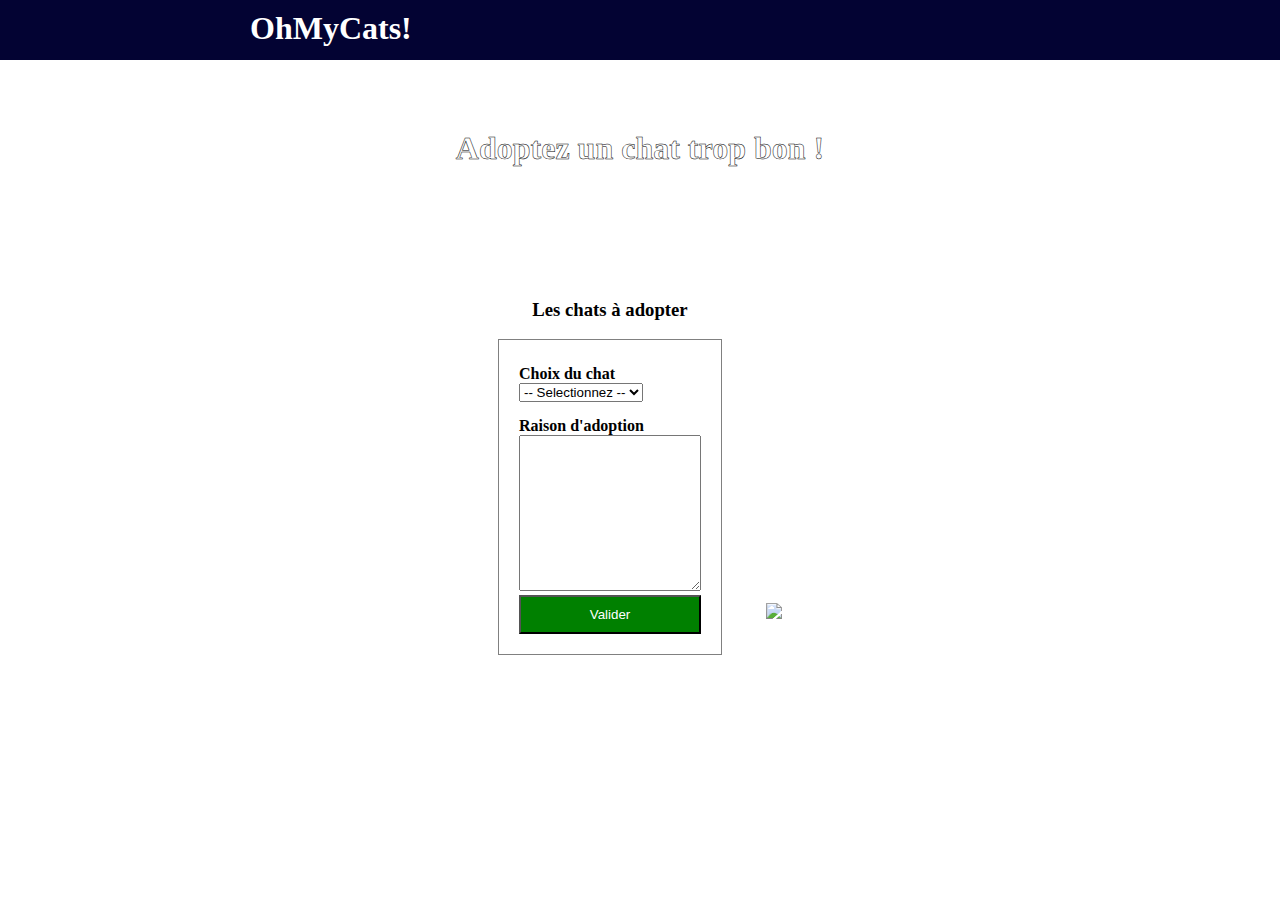
==== index.html @ 1b93e5bb "deux headers ok, contenu avec le formulaire et la photo à continuer" ====
<!DOCTYPE html>
<html lang='fr'>
    <head>
        <meta charset="utf-8">
        <meta name="viewport" content="width=device-width, initial-scale=1, shrink-to-fit=no">
        <link rel="stylesheet" href="style.css">
    </head>
    <body>
        <div class="header">
            <h1 class="header-title">OhMyCats!</h1>
        </div>
        <div class="sub-header">
            <h1 class="sub-header-title">Adoptez un chat trop bon !</h1>
        </div>
        <div class="container">
            <div class="left-content">
                <h3>Les chats à adopter</h3>
                <form action="" class="form">
                    <label>Choix du chat</label>
                    <br>
                    <select>
                        <option value="">-- Selectionnez --</option>
                    </select>
                    <br>
                    <label>Raison d'adoption</label>
                    <br>
                    <textarea class="reasons-textarea" name="reasons"></textarea>
                    <br>
                    <button class="validate-button" type="submit">Valider</button>
                </form>
            </div>
            <div class="right-content">
                <img class="img-chat" src="img/chat.jpg">
            </div>
        </div>
    </body>
</html>
---- style.css ----
body{
    margin:0;
}

.header{
    background-color:rgb(3, 3, 51);
    height:60px;
}

.header-title{
    color:white;
    padding-top:10px;
    padding-left:250px;
    margin:0;
}

@media (max-width:600px){
    .header-title{
        padding-left:20px;
        float:left;
    }
}

.sub-header{
    height:200px;
    background: url('img/background.jpg');
    vertical-align:center;
}

.sub-header-title{
    text-align:center;
    margin:0;
    padding-top:70px;
    color:white;
    -webkit-text-stroke-width: .5px;
    -webkit-text-stroke-color: black;
}

.container{
    text-align:center;
}

.left-content, .right-content{
    padding:20px;
    display:inline-block;
}

.reasons-textarea{
    height:150px;
}

.form{
    padding:20px;
    padding-top:10px;
    border: 1px solid grey;
    text-align:left;
}

.form label{
    font-weight:bold;
    display:inline-block;
    margin-top:15px;
}

.validate-button{
    width: 100%;
    background-color: green;
    color:white;
    padding:10px;
}

.img-chat{
    max-width:500px;
}
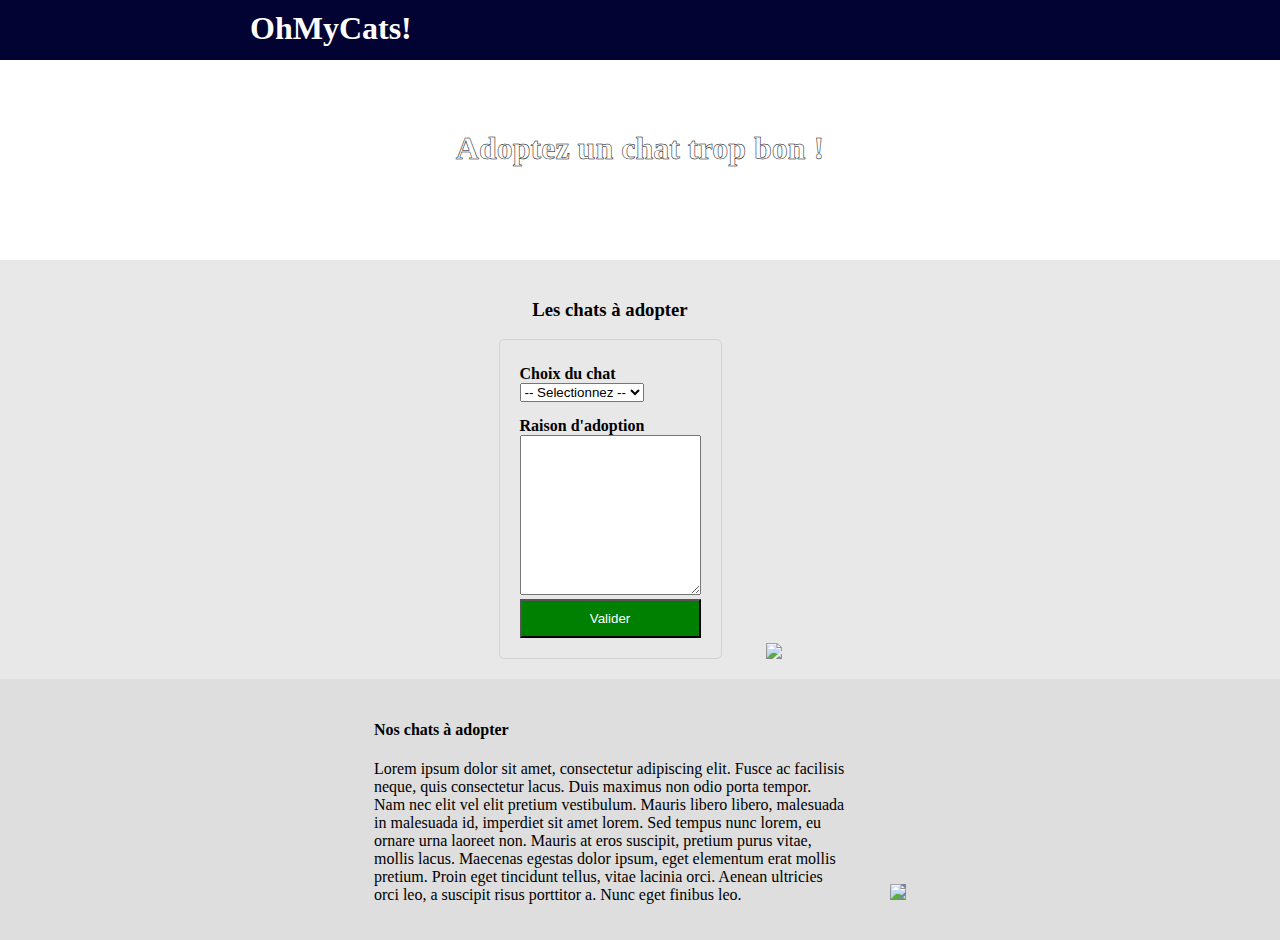
==== commit f96674ea: "tp fini" ====
--- a/index.html
+++ b/index.html
@@ -3,35 +3,56 @@
     <head>
         <meta charset="utf-8">
         <meta name="viewport" content="width=device-width, initial-scale=1, shrink-to-fit=no">
+        <!--<link rel="stylesheet" href="reset.css">-->
         <link rel="stylesheet" href="style.css">
     </head>
     <body>
-        <div class="header">
-            <h1 class="header-title">OhMyCats!</h1>
-        </div>
-        <div class="sub-header">
-            <h1 class="sub-header-title">Adoptez un chat trop bon !</h1>
-        </div>
-        <div class="container">
-            <div class="left-content">
-                <h3>Les chats à adopter</h3>
-                <form action="" class="form">
-                    <label>Choix du chat</label>
-                    <br>
-                    <select>
-                        <option value="">-- Selectionnez --</option>
-                    </select>
-                    <br>
-                    <label>Raison d'adoption</label>
-                    <br>
-                    <textarea class="reasons-textarea" name="reasons"></textarea>
-                    <br>
-                    <button class="validate-button" type="submit">Valider</button>
-                </form>
+        <header>
+            <div class="header">
+                <h1 class="header-title">OhMyCats!</h1>
             </div>
-            <div class="right-content">
-                <img class="img-chat" src="img/chat.jpg">
+            <div class="sub-header">
+                <h1 class="sub-header-title">Adoptez un chat trop bon !</h1>
             </div>
-        </div>
+        </header>
+        <main>
+            <div class="container">
+                <div class="left-content">
+                    <h3>Les chats à adopter</h3>
+                    <form action="" class="form">
+                        <label>Choix du chat</label>
+                        <br>
+                        <select>
+                            <option value="">-- Selectionnez --</option>
+                        </select>
+                        <br>
+                        <label>Raison d'adoption</label>
+                        <br>
+                        <textarea class="reasons-textarea" name="reasons"></textarea>
+                        <br>
+                        <button class="validate-button" type="submit">Valider</button>
+                    </form>
+                </div>
+                <div class="right-content">
+                    <img class="img-chat" src="img/chat.jpg">
+                </div>
+            </div>
+        </main>
+        <footer>
+            <div class="footer">
+                <div class="left-footer">
+                    <h4>Nos chats à adopter</h4>
+                    <p>
+                        Lorem ipsum dolor sit amet, consectetur adipiscing elit. Fusce ac facilisis neque, quis consectetur lacus. 
+                        Duis maximus non odio porta tempor. Nam nec elit vel elit pretium vestibulum. Mauris libero libero, malesuada in malesuada id, 
+                        imperdiet sit amet lorem. Sed tempus nunc lorem, eu ornare urna laoreet non. Mauris at eros suscipit, pretium purus vitae, mollis lacus. 
+                        Maecenas egestas dolor ipsum, eget elementum erat mollis pretium. Proin eget tincidunt tellus, vitae lacinia orci. Aenean ultricies orci leo, a suscipit risus porttitor a. Nunc eget finibus leo.
+                    </p>
+                </div>
+                <div class="right-footer">
+                    <img src="img/tete-chat.png">
+                </div>
+            </div>
+        </footer>
     </body>
 </html>--- a/style.css
+++ b/style.css
@@ -1,3 +1,11 @@
+*{
+    box-sizing: border-box;
+}
+
+img{
+    width:100%;
+}
+
 body{
     margin:0;
 }
@@ -38,6 +46,7 @@
 
 .container{
     text-align:center;
+    background-color:#e8e8e8;
 }
 
 .left-content, .right-content{
@@ -46,13 +55,14 @@
 }
 
 .reasons-textarea{
-    height:150px;
+    height:160px;
 }
 
 .form{
     padding:20px;
     padding-top:10px;
-    border: 1px solid grey;
+    border: 1px solid lightgrey;
+    border-radius:5px;
     text-align:left;
 }
 
@@ -70,5 +80,43 @@
 }
 
 .img-chat{
-    max-width:500px;
+    max-width:700px;
+    position: relative;
+    top: 36px;
+}
+
+@media (max-width:1024px){
+    .img-chat{
+        top:0;
+    }
+}
+
+.footer{
+    background-color:#dedede;
+    text-align:center;
+}
+
+.left-footer, .right-footer{
+    padding:20px;
+    display:inline-block;
+    text-align:left;
+}
+
+.left-footer{
+    max-width:40%;
+}
+
+.right-footer{
+    max-width:30%;
+}
+
+.right-footer img{
+    background-color:#7885a5;
+    max-width:200px;
+}
+
+@media (max-width:700px){
+    .right-footer, .left-footer{
+        max-width:100%;
+    }
 }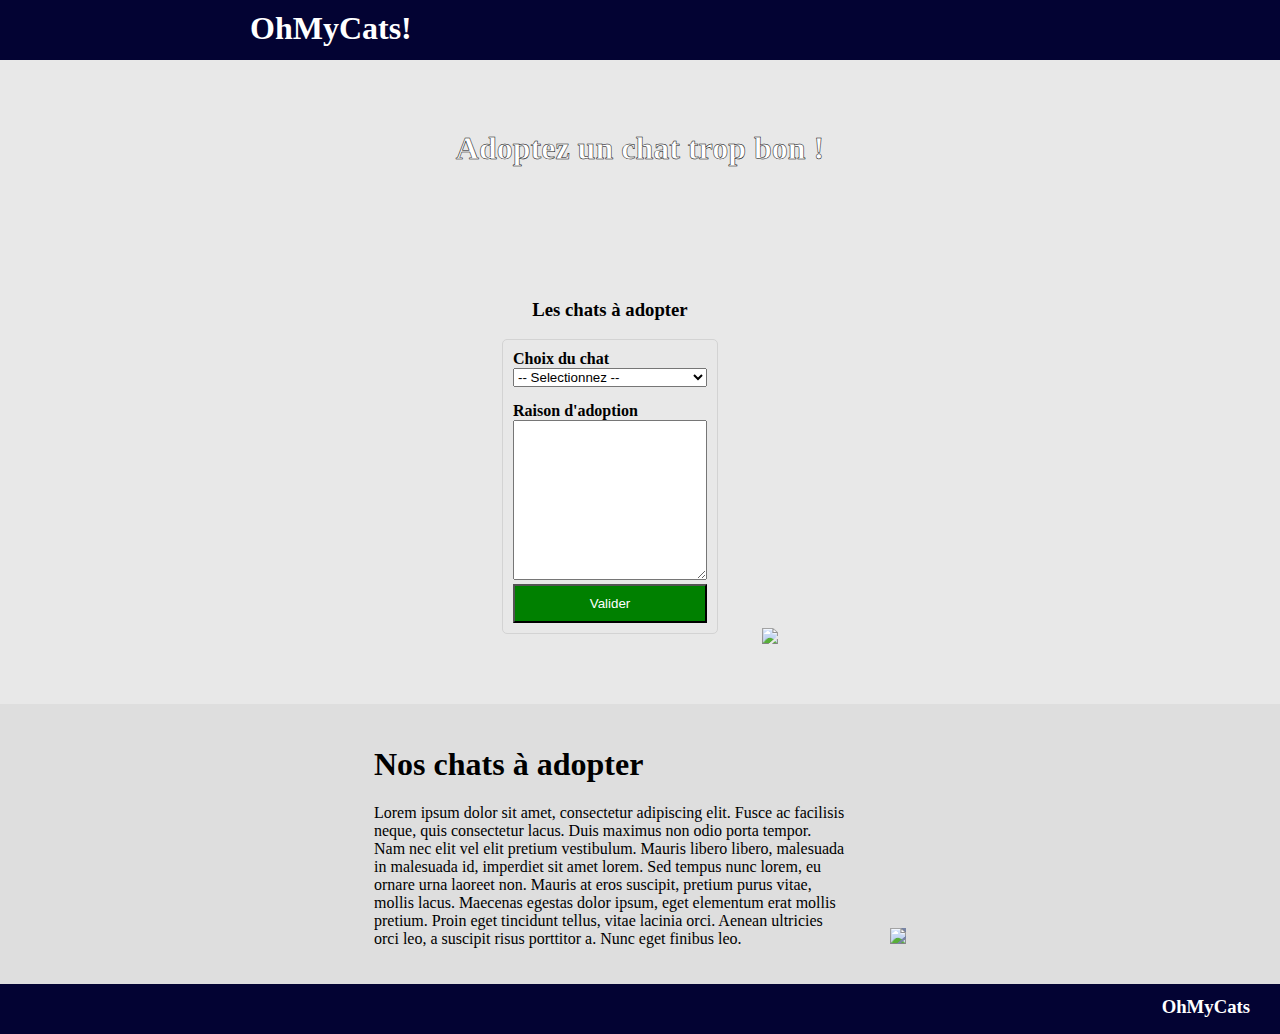
==== commit 6a390e05: "fin tp" ====
--- a/index.html
+++ b/index.html
@@ -41,7 +41,7 @@
         <footer>
             <div class="footer">
                 <div class="left-footer">
-                    <h4>Nos chats à adopter</h4>
+                    <h1>Nos chats à adopter</h1>
                     <p>
                         Lorem ipsum dolor sit amet, consectetur adipiscing elit. Fusce ac facilisis neque, quis consectetur lacus. 
                         Duis maximus non odio porta tempor. Nam nec elit vel elit pretium vestibulum. Mauris libero libero, malesuada in malesuada id, 
@@ -53,6 +53,11 @@
                     <img src="img/tete-chat.png">
                 </div>
             </div>
+            <div class="footer2">
+                <div class="footer2-infos">
+                    <h3>OhMyCats</h3>
+                </div>
+            </div>
         </footer>
     </body>
 </html>--- a/style.css
+++ b/style.css
@@ -8,6 +8,7 @@
 
 body{
     margin:0;
+    background-color: #e8e8e8;
 }
 
 .header{
@@ -54,13 +55,30 @@
     display:inline-block;
 }
 
+.left-content{
+    width:100%;
+}
+
+@media (min-width:768px){
+    .left-content{
+        width:70%;
+    }
+    
+}
+
+@media (min-width:1200px){
+    .left-content{
+        width:20%;
+    }
+}
+
 .reasons-textarea{
     height:160px;
+    width:100%;
 }
 
 .form{
-    padding:20px;
-    padding-top:10px;
+    padding:10px;
     border: 1px solid lightgrey;
     border-radius:5px;
     text-align:left;
@@ -70,6 +88,14 @@
     font-weight:bold;
     display:inline-block;
     margin-top:15px;
+}
+
+.form label:first-child{
+    margin-top:0;   
+}
+
+select{
+    width:100%;
 }
 
 .validate-button{
@@ -94,6 +120,7 @@
 .footer{
     background-color:#dedede;
     text-align:center;
+    margin-top:50px;
 }
 
 .left-footer, .right-footer{
@@ -119,4 +146,21 @@
     .right-footer, .left-footer{
         max-width:100%;
     }
+}
+
+.footer2{
+    background-color:rgb(3, 3, 51);
+    height:50px;
+}
+
+.footer2-infos{
+    color:white;
+    float:right;
+    
+}
+
+.footer2-infos h3{
+    margin:0;
+    padding-top:12px;
+    padding-right:30px;
 }